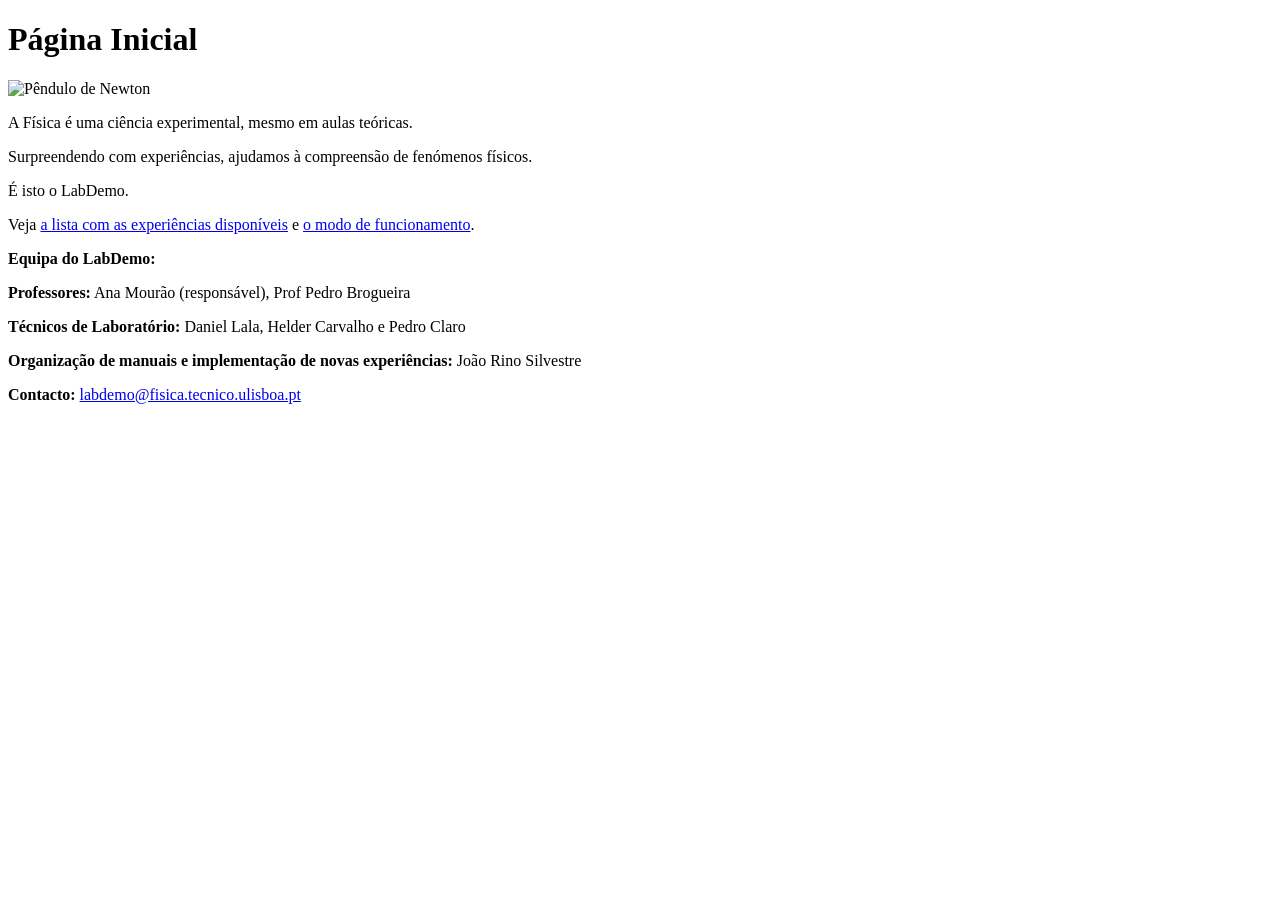
==== index.html @ 9d7affc8 "Adicionar ficheiros para replicar site fénix Inclui novo separador de organização" ====
<!DOCTYPE html>
<html lang="pt">
<head>
  <meta charset="UTF-8">
  <meta name="viewport" content="width=device-width, initial-scale=1.0">
  <title>LabDEMO: experiências em aulas teóricas</title>
  <link rel="stylesheet" href="css/style.css">
</head>
<body>

  <!-- The header/nav is empty here on purpose: nav.js fills it in on every page -->
  <div id="site-header"></div>

  <main class="container">
    <h1>Página Inicial</h1>

    <div class="home-layout">
      <img src="assets/images/pendulo-home.jpg" alt="Pêndulo de Newton" class="home-photo">

      <div class="home-text">
        <p>A Física é uma ciência experimental, mesmo em aulas teóricas.</p>
        <p>Surpreendendo com experiências, ajudamos à compreensão de fenómenos físicos.</p>
        <p>É isto o LabDemo.</p>
        <p>Veja <a href="experiencias.html">a lista com as experiências disponíveis</a> e <a href="funcionamento.html">o modo de funcionamento</a>.</p>

        <p><strong>Equipa do LabDemo:</strong></p>
        <p><strong>Professores:</strong> Ana Mourão (responsável), Prof Pedro Brogueira</p>
        <p><strong>Técnicos de Laboratório:</strong> Daniel Lala, Helder Carvalho e Pedro Claro</p>
        <p><strong>Organização de manuais e implementação de novas experiências:</strong> João Rino Silvestre</p>

        <p><strong>Contacto:</strong> <a href="mailto:labdemo@fisica.tecnico.ulisboa.pt">labdemo@fisica.tecnico.ulisboa.pt</a></p>
      </div>
    </div>
  </main>

  <div id="site-footer"></div>

  <script src="js/nav.js"></script>
</body>
</html>
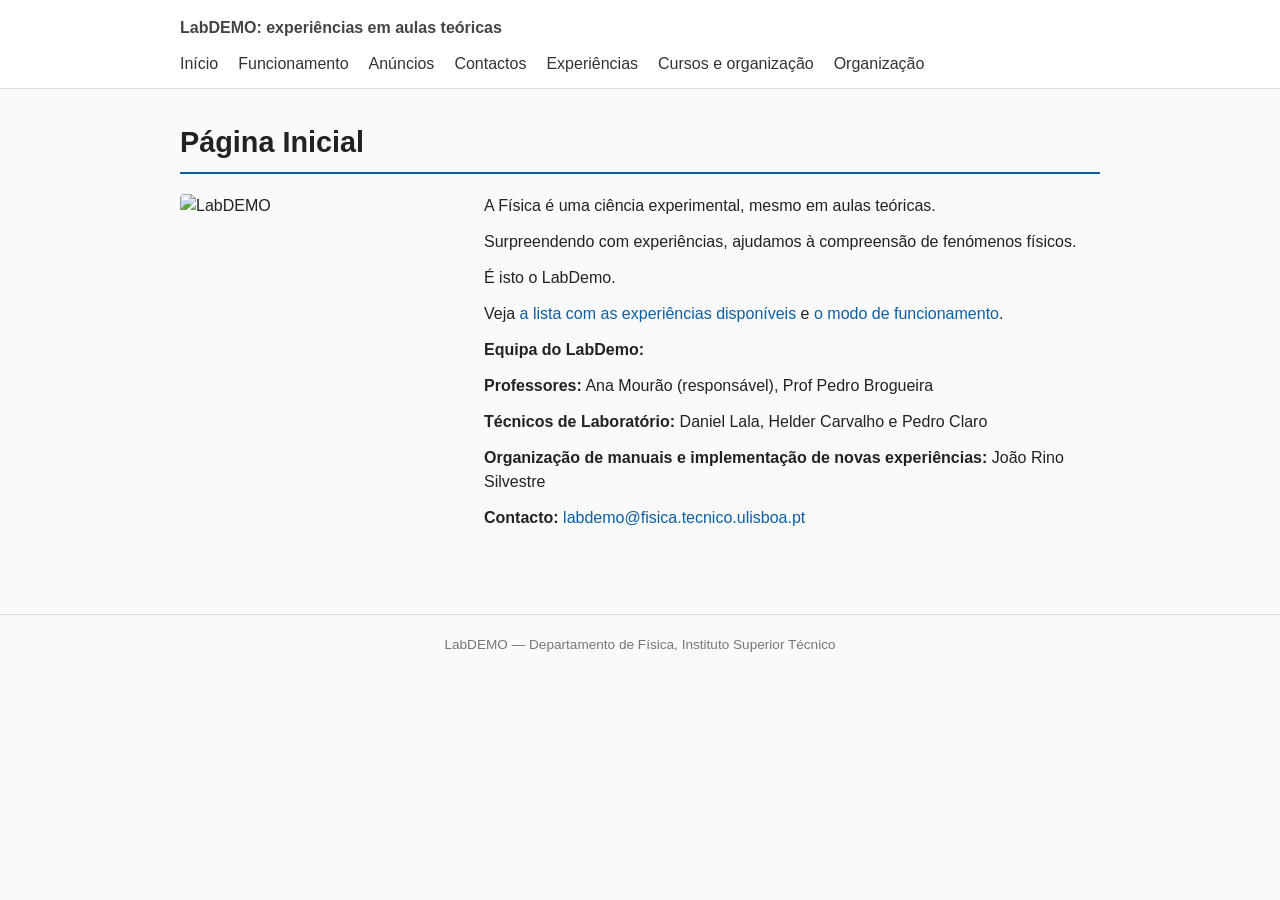
==== commit 03d16f0b: "Replace image source in index.html" ====
--- a/index.html
+++ b/index.html
@@ -15,7 +15,7 @@
     <h1>Página Inicial</h1>
 
     <div class="home-layout">
-      <img src="assets/images/pendulo-home.jpg" alt="Pêndulo de Newton" class="home-photo">
+      <img src="media/pato.jpeg" alt="LabDEMO" class="home-photo">
 
       <div class="home-text">
         <p>A Física é uma ciência experimental, mesmo em aulas teóricas.</p>
--- a/css/style.css
+++ b/css/style.css
@@ -0,0 +1,281 @@
+/* ---------- Reset & base ---------- */
+* {
+  box-sizing: border-box;
+  margin: 0;
+  padding: 0;
+}
+
+body {
+  font-family: -apple-system, "Segoe UI", Arial, sans-serif;
+  color: #222;
+  background: #fafafa;
+  line-height: 1.5;
+}
+
+a {
+  color: #0b5fa5;
+  text-decoration: none;
+}
+a:hover {
+  text-decoration: underline;
+}
+
+.container {
+  max-width: 960px;
+  margin: 0 auto;
+  padding: 32px 20px;
+}
+
+h1 {
+  font-size: 1.8rem;
+  margin-bottom: 20px;
+  border-bottom: 2px solid #0b5fa5;
+  padding-bottom: 8px;
+}
+
+h2 {
+  font-size: 1.3rem;
+  margin: 24px 0 8px;
+}
+
+p {
+  margin-bottom: 12px;
+}
+
+/* ---------- Header / Nav (built by js/nav.js) ---------- */
+.site-header {
+  background: #fff;
+  border-bottom: 1px solid #ddd;
+}
+
+.site-header .top-bar {
+  max-width: 960px;
+  margin: 0 auto;
+  padding: 16px 20px 0;
+  display: flex;
+  align-items: center;
+  gap: 12px;
+}
+
+.site-header .top-bar img {
+  height: 32px;
+}
+
+.site-header .top-bar span {
+  font-weight: 600;
+  color: #444;
+}
+
+.site-nav {
+  max-width: 960px;
+  margin: 0 auto;
+  padding: 12px 20px;
+  display: flex;
+  flex-wrap: wrap;
+  gap: 20px;
+}
+
+.site-nav a {
+  color: #333;
+  font-weight: 500;
+}
+
+.site-nav .dropdown {
+  position: relative;
+}
+
+.site-nav .dropdown-menu {
+  display: none;
+  position: absolute;
+  top: 100%;
+  left: 0;
+  background: #fff;
+  border: 1px solid #ddd;
+  box-shadow: 0 4px 10px rgba(0,0,0,0.08);
+  min-width: 220px;
+  padding: 8px 0;
+  z-index: 10;
+}
+
+.site-nav .dropdown-menu a {
+  display: block;
+  padding: 8px 16px;
+}
+
+.site-nav .dropdown:hover .dropdown-menu,
+.site-nav .dropdown:focus-within .dropdown-menu {
+  display: block;
+}
+
+/* ---------- Home page ---------- */
+.home-layout {
+  display: flex;
+  gap: 24px;
+  flex-wrap: wrap;
+}
+
+.home-photo {
+  width: 280px;
+  max-width: 100%;
+  height: auto;
+  border-radius: 4px;
+}
+
+.home-text {
+  flex: 1;
+  min-width: 260px;
+}
+
+/* ---------- Tables (courses page) ---------- */
+.course-table {
+  width: 100%;
+  border-collapse: collapse;
+  margin: 16px 0 28px;
+}
+.course-table th,
+.course-table td {
+  border: 1px solid #ddd;
+  padding: 8px 10px;
+  text-align: left;
+  vertical-align: top;
+  font-size: 0.92rem;
+}
+.course-table th {
+  background: #f0f4f8;
+}
+
+ul {
+  margin: 0 0 16px 20px;
+}
+li {
+  margin-bottom: 6px;
+}
+
+/* ---------- Organização (blueprint) ---------- */
+.dummy-notice {
+  color: #a15c00;
+  background: #fff6e5;
+  border: 1px solid #f0d9a8;
+  padding: 8px 12px;
+  border-radius: 4px;
+  display: inline-block;
+}
+
+.shelf-search {
+  display: flex;
+  gap: 8px;
+  margin: 20px 0 4px;
+}
+
+.shelf-search input {
+  flex: 1;
+  max-width: 360px;
+  padding: 8px 12px;
+  border: 1px solid #bbb;
+  border-radius: 4px;
+  font-size: 0.95rem;
+}
+
+.shelf-search-feedback {
+  min-height: 1.2em;
+  margin-bottom: 4px;
+  font-size: 0.9rem;
+  color: #555;
+}
+
+.shelf-group.shelf-highlight .shelf {
+  stroke: #a15c00;
+  stroke-width: 4;
+  filter: drop-shadow(0 0 6px rgba(161, 92, 0, 0.6));
+}
+
+.floor-tabs {
+  display: flex;
+  gap: 8px;
+  margin: 20px 0 12px;
+}
+
+.floor-tabs button {
+  padding: 8px 16px;
+  border: 1px solid #bbb;
+  background: #fff;
+  border-radius: 4px;
+  cursor: pointer;
+  font-size: 0.95rem;
+}
+
+.floor-tabs button.active {
+  background: #0b5fa5;
+  color: #fff;
+  border-color: #0b5fa5;
+}
+
+#floor-plan-container {
+  border: 1px solid #ddd;
+  border-radius: 4px;
+  background: #fff;
+  padding: 8px;
+  overflow-x: auto;
+}
+
+.shelf {
+  cursor: pointer;
+  fill: #0b5fa5;
+  stroke: #08406e;
+  stroke-width: 2;
+  transition: fill 0.15s;
+}
+.shelf:hover {
+  fill: #1a7fd6;
+}
+.shelf.door {
+  cursor: default;
+  fill: #999;
+  stroke: #666;
+}
+.shelf-label {
+  fill: #fff;
+  font-size: 22px;
+  font-weight: 600;
+  text-anchor: middle;
+  dominant-baseline: middle;
+  pointer-events: none;
+}
+
+.shelf-panel {
+  margin-top: 20px;
+  border: 1px solid #ddd;
+  border-radius: 4px;
+  padding: 20px;
+  background: #fff;
+  position: relative;
+}
+.shelf-panel-close {
+  position: absolute;
+  top: 12px;
+  right: 16px;
+  border: none;
+  background: none;
+  font-size: 1.4rem;
+  cursor: pointer;
+  color: #666;
+}
+.shelf-category {
+  list-style: none;
+  margin: 14px 0 4px;
+  font-weight: 600;
+  color: #a15c00;
+}
+.shelf-category:first-child {
+  margin-top: 0;
+}
+
+/* ---------- Footer ---------- */
+.site-footer {
+  border-top: 1px solid #ddd;
+  margin-top: 40px;
+  padding: 20px;
+  text-align: center;
+  color: #777;
+  font-size: 0.85rem;
+}
